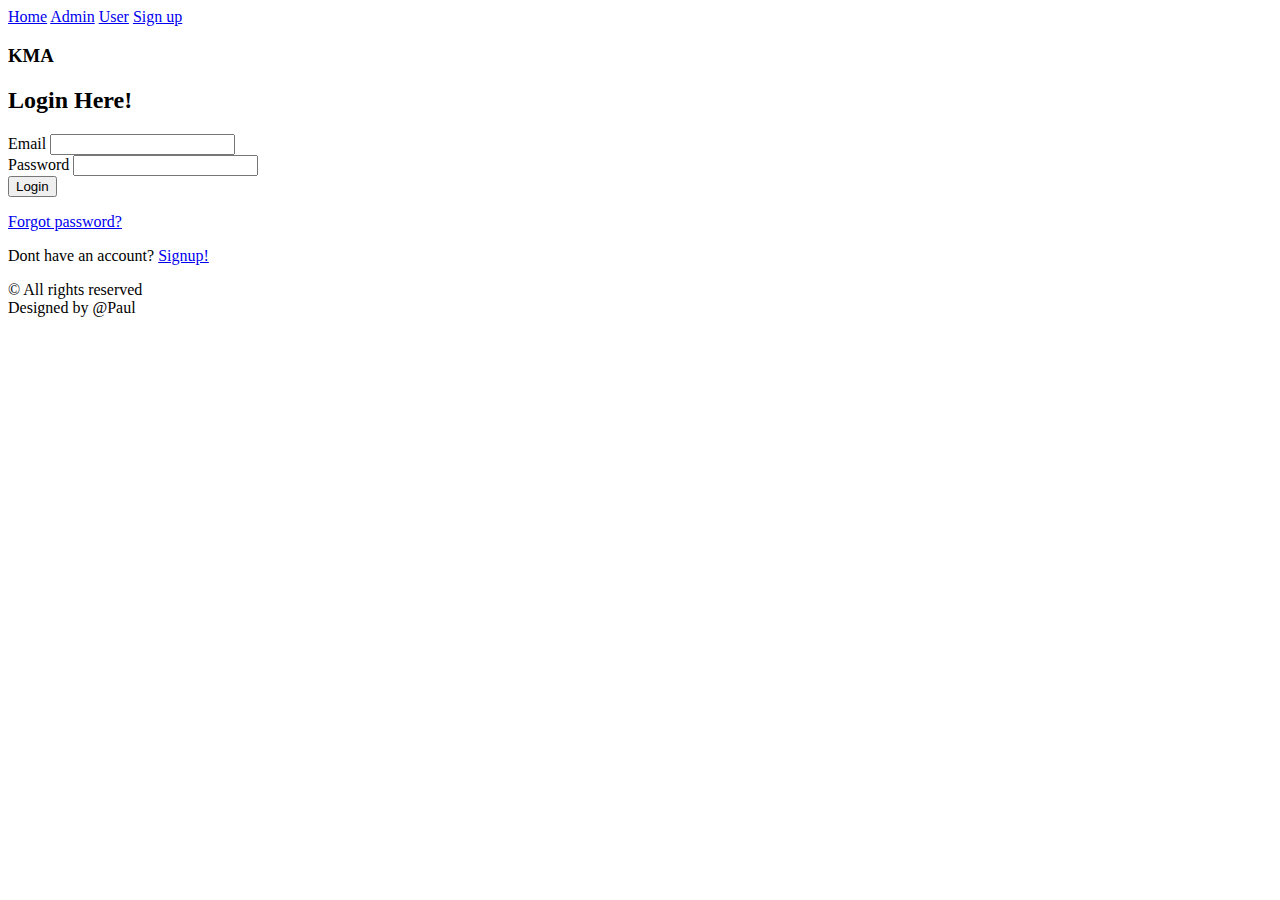
==== index.html @ 556ada8c "[finishes #157876210] adds index page" ====
<!DOCTYPE html>
 <html>
 <head>
 	<title>form</title>
 	<meta charset="utf-8">
    <meta name="viewport" content="width=device-width, initial-scale=1, shrink-to-fit=no">
 	<link rel="stylesheet" href="css/style.css">
 	<link rel="stylesheet" href="css/fluid.css">
 </head>
 </head>
 <body>
 	<div class="main-section">
 		<nav class="nav-bar">
		  <a href="#">Home</a>
		  <a href="admin.html">Admin</a>
		  <a href="user.html">User</a>
		  <a href="signup.html">Sign up</a>
		</nav>
		<div class="header-main">
	        <h3>KMA</h3>
	    </div>
		<div class="content">
			<div class="login-form">
				<h2 class="main-color">Login Here!</h2>
				<form>
					<div class="form-detail">
						<label>Email</label>
						<input type="email" class="form-text" name="email">
					</div>
					<div class="form-detail">
						<label>Password</label>
						<input type="password" class="form-text" name="password">
					</div>
					<div class="form-detail">
						<button type="submit" name="login" class="form-btn">Login</button>
					</div>
					<div class="form-detail">
						<p><a href="#">Forgot password?</a></p>
						<p>Dont have an account? <a href="signup.html">Signup!</a></p>
					</div>
				</form>
			</div>
		</div>
 	</div>
 	<footer>
		<nav class="footer-bar bg-main">
		  <div>
		  	&copy; All rights reserved
		  </div>
		  <div class="search">
		  	Designed by @Paul
		  </div>
		</nav>
	</footer>
 </body>
 </html>
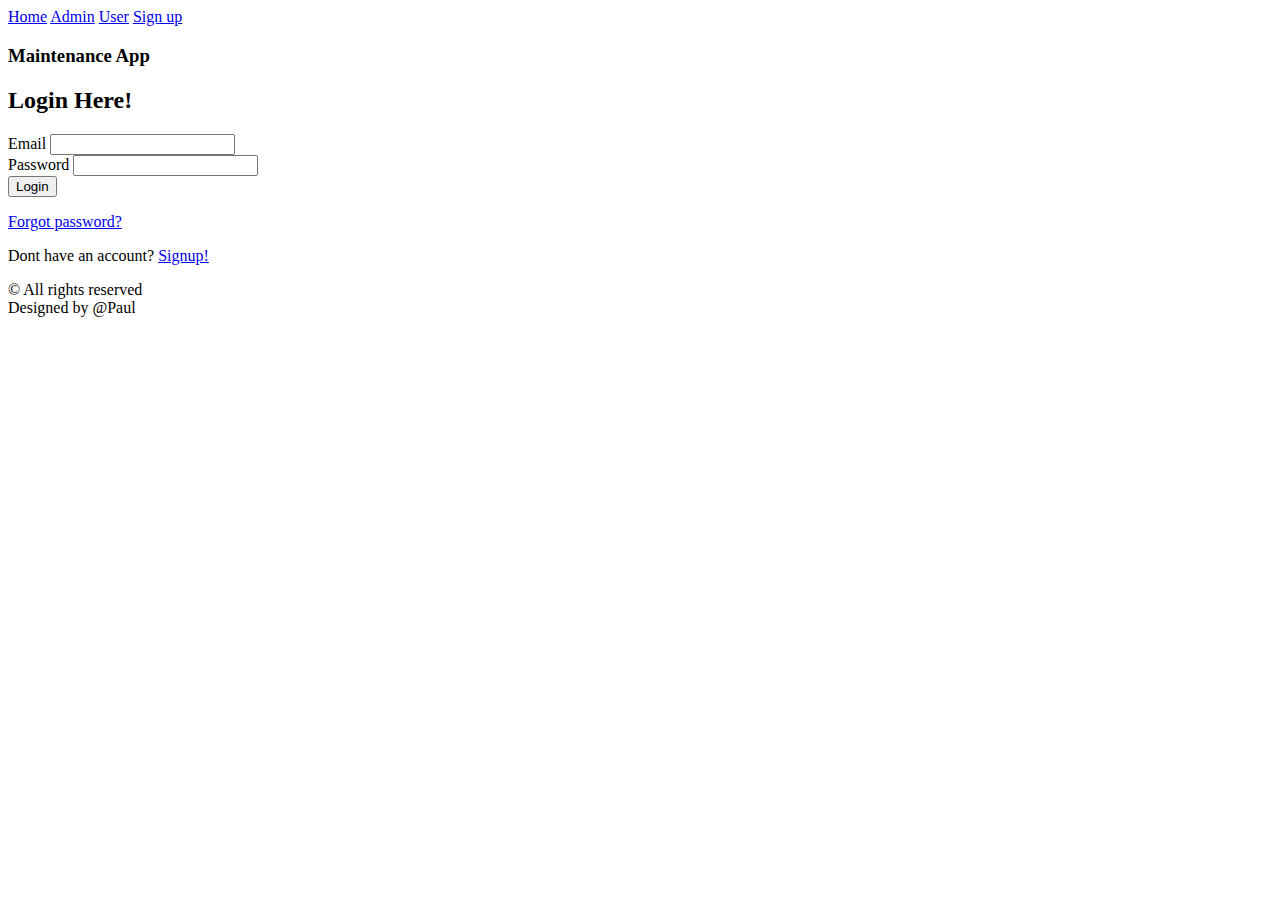
==== commit 87d41a17: "[finishes #157876635] adds reset password link" ====
--- a/index.html
+++ b/index.html
@@ -1,7 +1,7 @@
  <!DOCTYPE html>
  <html>
  <head>
- 	<title>form</title>
+ 	<title>Home</title>
  	<meta charset="utf-8">
     <meta name="viewport" content="width=device-width, initial-scale=1, shrink-to-fit=no">
  	<link rel="stylesheet" href="css/style.css">
@@ -17,7 +17,7 @@
 		  <a href="signup.html">Sign up</a>
 		</nav>
 		<div class="header-main">
-	        <h3>KMA</h3>
+	        <h3>Maintenance App</h3>
 	    </div>
 		<div class="content">
 			<div class="login-form">
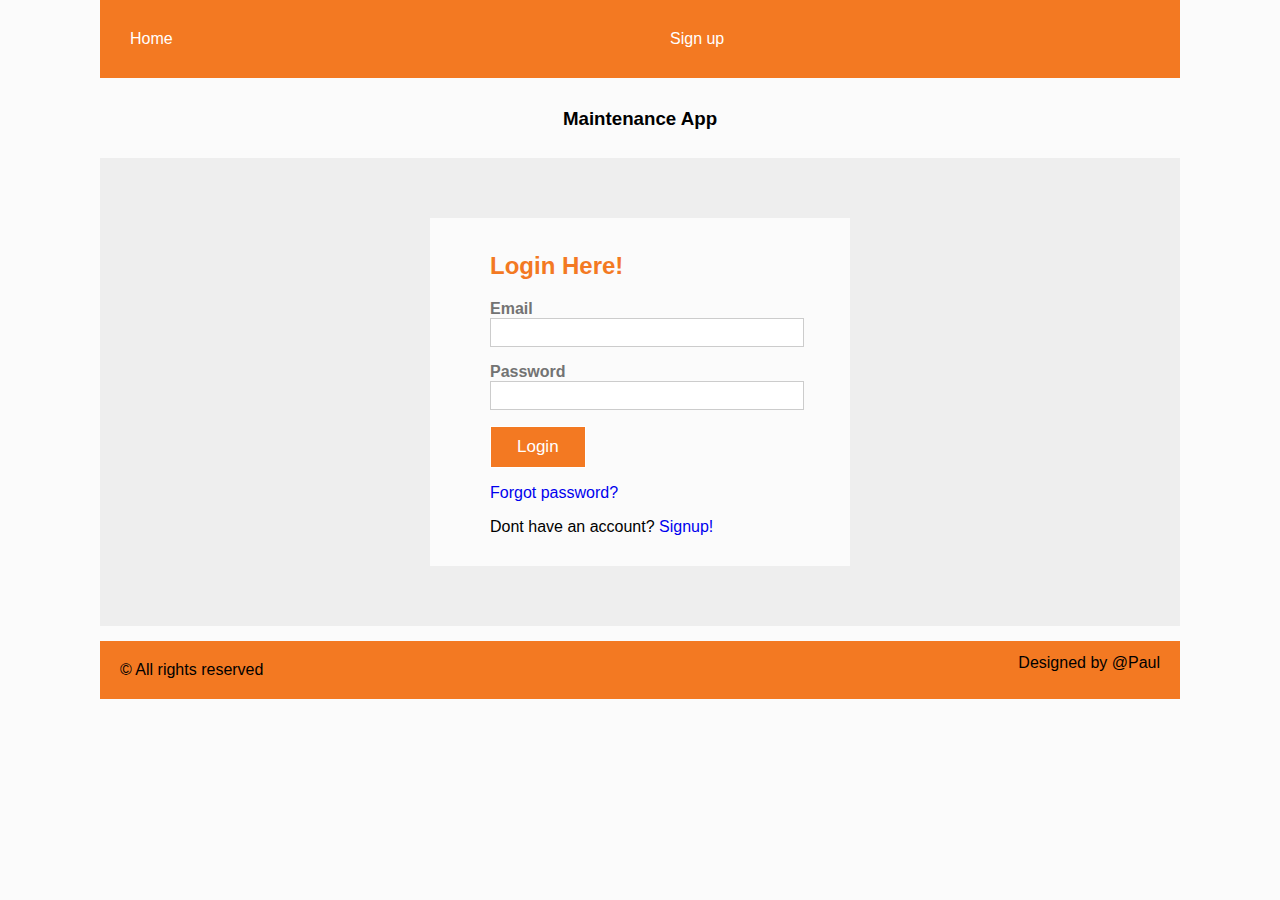
==== commit f771b259: "updated changes on validation updates" ====
--- a/index.html
+++ b/index.html
@@ -1,7 +1,7 @@
  <!DOCTYPE html>
  <html>
  <head>
- 	<title>Home</title>
+ 	<title>Home|Welcome</title>
  	<meta charset="utf-8">
     <meta name="viewport" content="width=device-width, initial-scale=1, shrink-to-fit=no">
  	<link rel="stylesheet" href="css/style.css">
@@ -10,38 +10,43 @@
  </head>
  <body>
  	<div class="main-section">
+ 		<!-- nav-bar -->
  		<nav class="nav-bar">
-		  <a href="#">Home</a>
-		  <a href="admin.html">Admin</a>
-		  <a href="user.html">User</a>
-		  <a href="signup.html">Sign up</a>
+		  <a href="index.html">Home</a>
+		  <a href="UI/signup.html">Sign up</a>
 		</nav>
+		<!-- /nav-bar-->
 		<div class="header-main">
 	        <h3>Maintenance App</h3>
 	    </div>
 		<div class="content">
 			<div class="login-form">
 				<h2 class="main-color">Login Here!</h2>
-				<form>
+				<!-- form section-->
+				<form method="post" onsubmit="validateSigninForm(); return false;">
 					<div class="form-detail">
 						<label>Email</label>
-						<input type="email" class="form-text" name="email">
+						<input type="email" class="form-text" id="emailField" name="email">
+						<p id="emailError"></p>
 					</div>
 					<div class="form-detail">
 						<label>Password</label>
-						<input type="password" class="form-text" name="password">
+						<input type="password" class="form-text" id="passwordField" name="password">
+						<p id="passwordError"></p>
 					</div>
 					<div class="form-detail">
 						<button type="submit" name="login" class="form-btn">Login</button>
 					</div>
 					<div class="form-detail">
 						<p><a href="#">Forgot password?</a></p>
-						<p>Dont have an account? <a href="signup.html">Signup!</a></p>
+						<p>Dont have an account? <a href="UI/signup.html">Signup!</a></p>
 					</div>
 				</form>
+				<!-- /form section -->
 			</div>
 		</div>
  	</div>
+ 	<!-- footer-->
  	<footer>
 		<nav class="footer-bar bg-main">
 		  <div>
@@ -52,5 +57,7 @@
 		  </div>
 		</nav>
 	</footer>
+	<!-- /footer-->
+	<script type="text/javascript" src="js/validation.js"></script>
  </body>
  </html>--- a/css/style.css
+++ b/css/style.css
@@ -0,0 +1,260 @@
+
+body{
+  font-family:sans-serif;
+  background: #fbfbfb;
+  margin-left: 100px;
+  margin-right: 100px;
+  margin-bottom: 0;
+}
+
+footer{
+	margin-bottom: -5px;
+}
+
+
+a{
+	text-decoration: none;
+
+}
+.main-section{
+    width: 100%;
+    margin-top: -8px;
+}
+.header-main{
+    display: flex;
+    justify-content: center;
+    margin-top: 11px;
+    margin-bottom: -5px;
+}
+.main-color{
+	color: #f37922;
+}
+.bg-main{
+	background-color: #f37922;
+}
+.white{
+	color: white;
+}
+.pending{
+	font-weight: bold;
+    color: coral;
+}
+.disapproved{
+	color: #ec0505;
+	font-weight: bold;
+}
+.resolve{
+	padding: 7px;
+    background: green;
+    color: white;
+    border-radius: 2px;
+}
+
+.approve{
+	padding: 7px;
+    background: green;
+    color: white;
+    border-radius: 2px;
+}
+.disapprove{
+	padding: 7px;
+    background: #ce0505;
+    color: white;
+    border-radius: 2px;
+}
+.approved{
+    color: mediumseagreen;
+    font-weight: bold;
+}
+
+.undo{
+	padding: 7px;
+    background: #8c8a8a;
+    color: white;
+    border-radius: 2px;
+}
+
+.hidden{
+	display: none !important;
+}
+
+.badge{
+    padding: 4px;
+    border-radius: 2px;
+}
+
+.more{
+	display: none;
+}
+.toggler{
+	cursor: pointer;
+}
+
+
+.nav-bar{
+	display: flex;
+	justify-content: space-between;
+	background: #f37922;
+	width: 100%;
+}
+
+
+.nav-bar a{
+	color: white;
+	text-decoration: none;
+	padding: 30px;
+    width: 100%;
+}
+.nav-bar a:hover{
+	background: #de6e1f;
+}
+.footer-bar{
+	display: flex;
+	justify-content: space-between;
+	width: 100%;
+	margin-top: 15px;
+    margin-bottom: -15px;
+}
+.footer-bar > div{
+	padding: 20px;
+}
+.filter-bar{
+	display: flex;
+	justify-content: space-between;
+	background: #c35b31;
+	width: 100%;
+	margin-top: 15px;
+    margin-bottom: -15px;
+}
+.filter-bar > div{
+	padding: 20px;
+}
+.filter-bar a:hover{
+	background: #c35b31;
+}
+
+
+.filter-bar a{
+	color: white;
+	text-decoration: none;
+	padding: 30px;
+    width: 100%;
+    margin-left: 10px;
+    margin-right: 10px;
+}
+
+.filter-bar a.active{
+	text-decoration: underline;
+	font-weight: bold;
+}
+
+.content{
+	margin-top: 15px;
+    height: auto;
+    background: #eee;
+    display: flex;
+    justify-content: center;
+    align-content: center;
+}
+.content-nav{
+	margin-top: 2%;
+    height: auto;
+    background: #eee;
+    display: flex;
+    justify-content: center;
+    align-content: center;
+}
+.login-form{
+	height: auto;
+    width: 300px;
+    background: #fbfbfb;
+    padding: 14px 60px;
+    margin: 60px 5px;
+}
+
+.form-detail{
+	margin: 10px 0px;
+}
+.grouped{
+	padding-right: 38px;
+}
+.grouped .form-text{
+	width: auto !important;
+    padding: 6px;
+    margin-right: -5px;
+    border: 2px solid #fff;
+}
+.grouped .form-btn{
+	padding: 4px;
+    width: auto;
+    min-height: 31px;
+    margin-top: -1px;
+}
+
+
+.form-detail label{
+	display: block;
+    font-weight: bold;
+    color: #737373;
+}
+
+.form-detail .form-text{
+	padding: 6px;
+    width: 100%;
+    border: 1px solid #ccc;
+}
+.form-btn{
+	padding: 10px 26px;
+    background: #f37922;
+    border: 1px solid #fff;
+    color: white;
+    font-size: 17px;
+    cursor: pointer;
+}
+
+.search {
+    margin-left: auto;
+    margin-top: -7px;
+    margin-bottom: -6px;
+}
+/*REquests*/
+.requests{
+	margin-top: 2%;
+	
+}
+.panel{
+    height: auto;
+    border: 1px solid #eee;
+    border-radius: 2px;
+    background-color: white;
+    margin-bottom: 10px;
+}
+
+.header{
+	border-bottom: 1px solid #eee;
+	padding: 8px;
+	min-height: 45px;
+}
+.middle{
+	border-bottom: 1px solid #eee;
+	padding: 8px;
+}
+.req-left{
+	float: left;
+}
+.req-right{
+	float: right;
+}
+.footer{
+	padding: 8px;
+	min-height: 45px;
+}
+
+.new-request{
+	margin-top: 35px;
+    background: white;
+    padding: 14px;
+}
+.new-request textarea{
+	resize: none;
+}
--- a/css/fluid.css
+++ b/css/fluid.css
@@ -0,0 +1,32 @@
+@media all and (max-width: 800px) {
+  body {
+    margin:0 0;
+    overflow-x: hidden;
+  }
+}
+
+
+@media all and (max-width: 800px) {
+  .nav-bar {
+    justify-content: space-around;
+  }
+}
+
+@media all and (max-width: 500px) {
+  .nav-bar {
+    flex-direction: column;
+  }
+}
+
+
+@media all and (max-width: 800px) {
+  .filter-bar {
+    justify-content: space-around;
+  }
+}
+
+@media all and (max-width: 500px) {
+  .filter-bar {
+    flex-direction: column;
+  }
+}